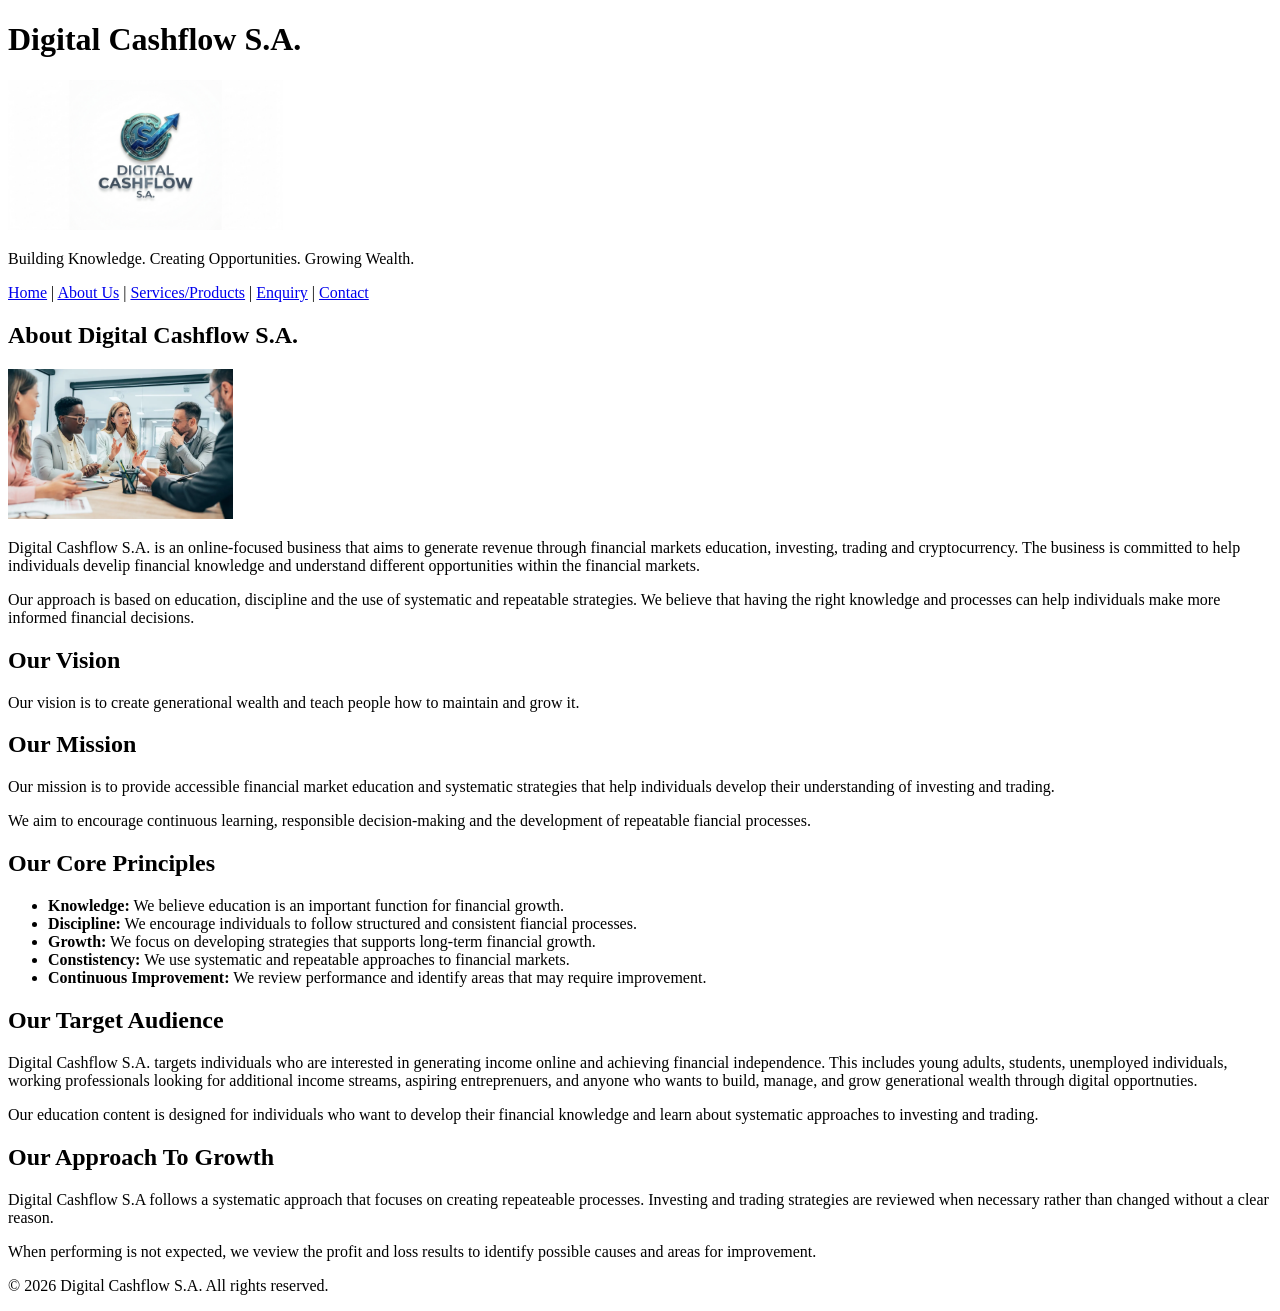
==== about.html @ e5ef346e "initial commit" ====
<!DOCTYPE html>
<html lang="en">
<head>
    <meta charset="UTF-8">
    <meta name="viewport" content="width=device-width, initial-scale=1.0">
    <title>Digital Cashflow S.A. | About Us</title>
</head>
<body>
    <header>
        <h1>Digital Cashflow S.A.</h1>
        <img src="Images/image_d9640f4e.png" alt="Digital Cashflow S.A. Logo" style="max-width: 300px;height: 150px;">
        <p>Building Knowledge. Creating Opportunities. Growing Wealth.</p>

        <nav>
            <a href="index.html">Home</a> |
            <a href="about.html">About Us</a> |
            <a href="services.html">Services/Products</a> |
            <a href="enquiry.html">Enquiry</a> |
            <a href="contact.html">Contact</a> 
        </nav>
    </header>

    <main>

        <section>
            <h2>About Digital Cashflow S.A.</h2>
            <img src="Images/0x0.webp" alt="Financial education" style="max-width:300px ;height:150px ;">
            <p>Digital Cashflow S.A. is an online-focused business that aims to generate revenue through financial markets education, investing, trading and cryptocurrency. The business is committed to help individuals develip financial knowledge and understand  different opportunities within the financial markets.</p>
            
            <p>Our approach is based on education, discipline and the use of systematic and repeatable strategies. We believe that having the right knowledge and processes can help individuals make more informed financial decisions.</p>
        </section>

        <section>
            <h2>Our Vision</h2>

            <p>Our vision is to create generational wealth and teach people how to maintain and grow it.</p>
            </section>

            <section>
                <h2>Our Mission</h2>

            <p>Our mission is to provide accessible financial market education and systematic strategies that help individuals develop their understanding of investing and trading.</p>
        
            <p>We aim to encourage continuous learning, responsible decision-making and the development of repeatable fiancial processes.</p>
        </section>

        <section>
            <h2>Our Core Principles</h2>

            <ul>
                <li><strong>Knowledge:</strong> We believe education is an important function for financial growth.</li>
                <li><strong>Discipline:</strong> We encourage individuals to follow structured and consistent fiancial processes.</li>
                <li><strong>Growth:</strong> We focus on developing strategies that supports long-term financial growth.</li>
                <li><strong>Constistency:</strong> We use systematic and repeatable approaches to financial markets.</li>
                <li><strong>Continuous Improvement:</strong> We review performance and identify areas that may require improvement.</li>
            </ul>
        </section>

        <section>
            <h2>Our Target Audience</h2>

            <p>Digital Cashflow S.A. targets individuals who are interested in generating income online and achieving financial independence. This includes young adults, students, unemployed individuals, working professionals looking for additional income streams, aspiring entreprenuers, and anyone who wants to build, manage, and grow generational wealth through digital opportnuties.</p>

            <p>Our education content is designed for individuals who want to develop their financial knowledge and learn about systematic approaches to investing and trading.</p>
        </section>

        <section>
            <h2>Our Approach To Growth</h2>

            <p>Digital Cashflow S.A follows a systematic approach that focuses on creating repeateable processes. Investing and trading strategies are reviewed when necessary rather than changed without a clear reason.</p>
        
            <p>When performing is not expected, we veview the profit and loss results to identify possible causes and areas for improvement. </p>
        </section>
    </main>

    <footer>
        <p>&copy; 2026 Digital Cashflow S.A. All rights reserved.</p>
    </footer>

    </body>
    </html>
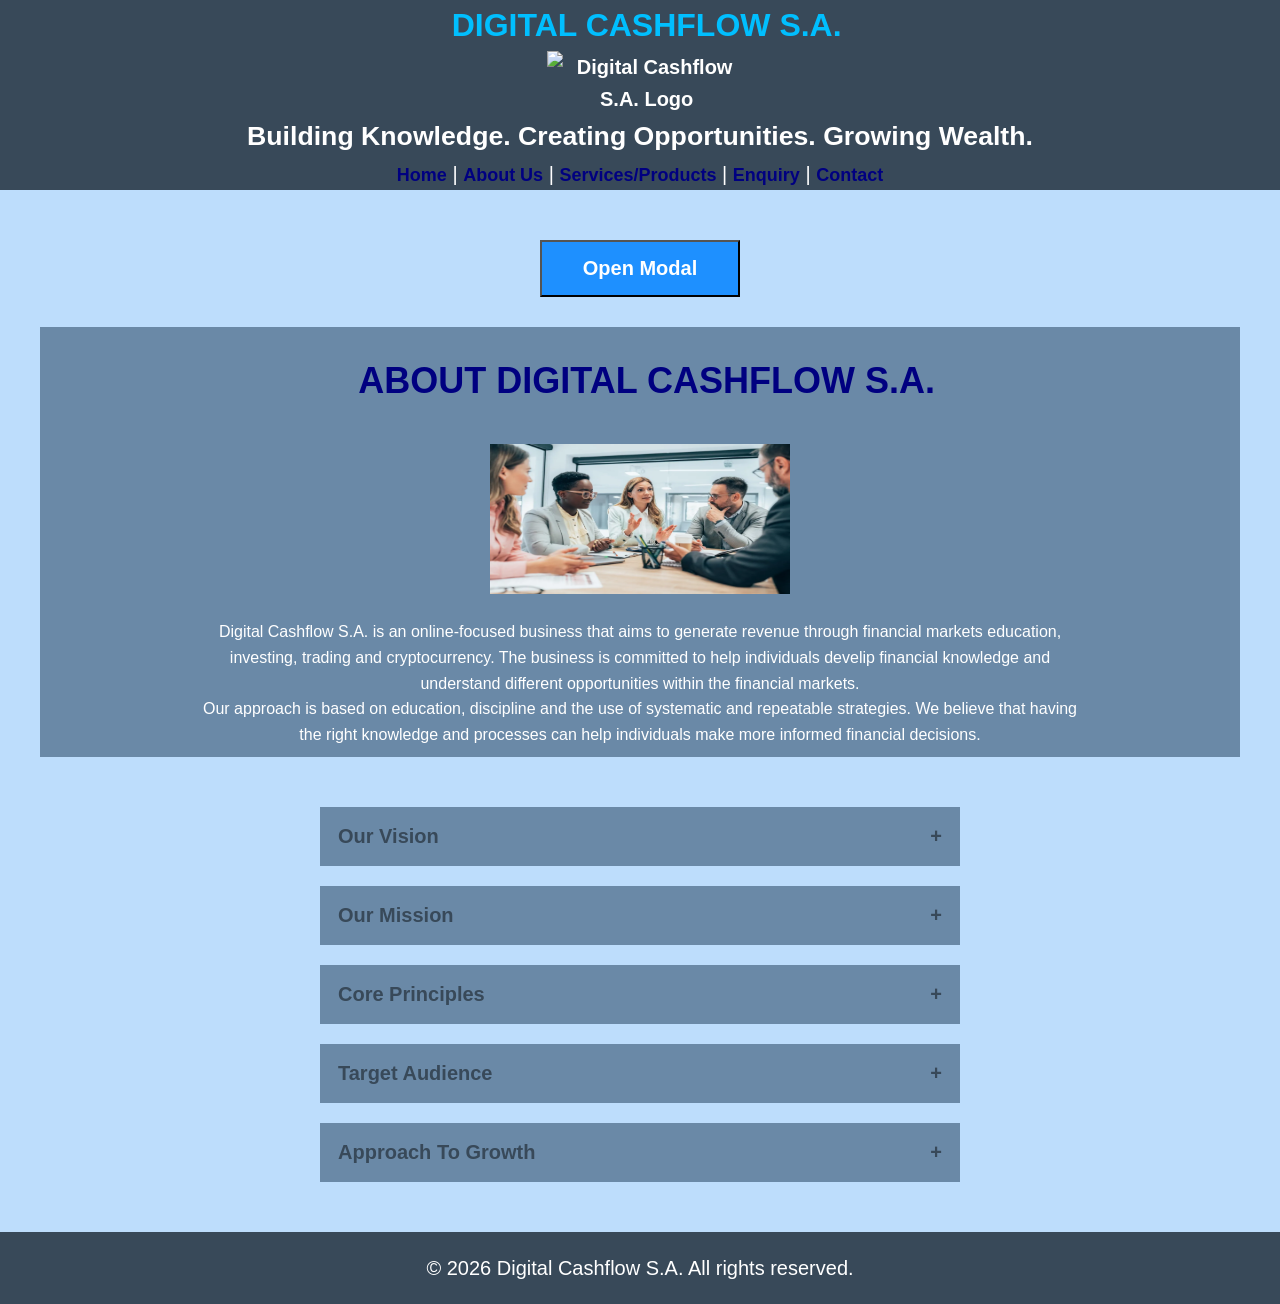
==== commit e016230d: "initial commit" ====
--- a/about.html
+++ b/about.html
@@ -3,13 +3,108 @@
 <head>
     <meta charset="UTF-8">
     <meta name="viewport" content="width=device-width, initial-scale=1.0">
-    <title>Digital Cashflow S.A. | About Us</title>
+    
+    <title>About Us | Digital Cashflow S.A.</title>
+
+    <meta name="description" content="Learn about Digital Cashflow S.A., our vision, mission and commitment to financial education, investment knowledge and wealth creation.">
+
+    <meta name="keywords" content="about Digital Cashflow, financial education, investment knowledge, wealth creation, financial growth">
+
+    <meta name="author" content="Digital Cashflow S.A.">
+
+    <link href="CSS/style.css" rel="stylesheet" type="text/css"/>
+    <script src="JS\search.js" ></script>
+
+    <style>
+body {font-family: Arial, Helvetica, sans-serif;}
+
+
+/* The Modal (background) */
+.modal {
+  display: none; /* Hidden by default */
+  position: fixed; /* Stay in place */
+  z-index: 1; /* Sit on top */
+  padding-top: 100px; /* Location of the box */
+  left: 0;
+  top: 0;
+  width: 100%; /* Full width */
+  height: 100%; /* Full height */
+  overflow: auto; /* Enable scroll if needed */
+  background-color: rgb(0,0,0); /* Fallback color */
+  background-color: rgba(0,0,0,0.4); /* Black w/ opacity */
+}
+
+/* Modal Content */
+.modal-content {
+  background-color: deepskyblue;
+  margin: auto;
+  padding: 20px;
+  border: 5px solid #888;
+  width: 50%;
+}
+
+/* The Close Button */
+.close {
+  color: navy;
+  float: right;
+  font-size: 40px;
+  font-weight: bold;
+}
+
+.close:hover,
+.close:focus {
+  color: #000;
+  text-decoration: none;
+  cursor: pointer;
+}
+
+.accordion {
+  background-color:  #6A89A7;
+  color: #384959;
+  cursor: pointer;
+  padding: 18px;
+  width: 50%;
+  border: none;
+  text-align: left;
+  outline: none;
+  font-size: 20px;
+  font-weight: bold;
+  transition: 0.4s;
+}
+
+.active, .accordion:hover {
+  background-color: skyblue; 
+}
+
+.accordion:after {
+  content: '\002B';
+  color: #384959;
+  font-weight: bold;
+  float: right;
+  margin-left: 5px;
+}
+
+.active:after {
+  content: "\2212";
+}
+
+
+.panel {
+  padding: 0 18px;
+  display: none;
+  background-color:  #BDDDFC;
+  overflow: hidden;
+  width: 755px;
+  margin: 1px auto;
+
+}
+</style>
 </head>
 <body>
     <header>
-        <h1>Digital Cashflow S.A.</h1>
-        <img src="Images/image_d9640f4e.png" alt="Digital Cashflow S.A. Logo" style="max-width: 300px;height: 150px;">
-        <p>Building Knowledge. Creating Opportunities. Growing Wealth.</p>
+        <h1 style="color: deepskyblue;"> Digital Cashflow S.A.</h1>
+        <img src="c:\Users\Student\OneDrive - ADvTECH Ltd\Ffffff\file_00000000bed481fab16d5da459ef903f.png" alt="Digital Cashflow S.A. Logo" style="max-width: 200px;height: 100px; font-weight: bold">
+        <p style="color: white; font-size: 20pt; font-weight: bold;"> Building Knowledge. Creating Opportunities. Growing Wealth.</p>
 
         <nav>
             <a href="index.html">Home</a> |
@@ -20,61 +115,123 @@
         </nav>
     </header>
 
-    <main>
-
-        <section>
-            <h2>About Digital Cashflow S.A.</h2>
+    <!-- Trigger/Open The Modal -->
+<button id="myBtn" style="display: block;
+                          margin: 30px auto;
+                          font-size: 20px;
+                          font-weight: bold;
+                          color: white;
+                          background-color: dodgerblue;
+                          padding: 15px 20px;
+                          width: 200px;"
+                          >Open Modal
+</button>
+
+<!-- The Modal -->
+<div id="myModal" class="modal">
+
+  <!-- Modal content -->
+  <div class="modal-content">
+    <span class="close">&times;</span>
+    <p>Find more about our mission, vision, core principle, target audience and growth approach on this page.</p>
+  </div>
+
+</div>
+
+<script>
+// Get the modal
+var modal = document.getElementById("myModal");
+
+// Get the button that opens the modal
+var btn = document.getElementById("myBtn");
+
+// Get the <span> element that closes the modal
+var span = document.getElementsByClassName("close")[0];
+
+// When the user clicks the button, open the modal 
+btn.onclick = function() {
+  modal.style.display = "block";
+}
+
+// When the user clicks on <span> (x), close the modal
+span.onclick = function() {
+  modal.style.display = "none";
+}
+
+// When the user clicks anywhere outside of the modal, close it
+window.onclick = function(event) {
+  if (event.target == modal) {
+    modal.style.display = "none";
+  }
+}
+</script>
+
+    <main class="about-us">
+
+        <section class="about">
+            <h2 style="color: navy; font-size: 36px; margin-top: 15px;"> About Digital Cashflow S.A.</h2>
             <img src="Images/0x0.webp" alt="Financial education" style="max-width:300px ;height:150px ;">
             <p>Digital Cashflow S.A. is an online-focused business that aims to generate revenue through financial markets education, investing, trading and cryptocurrency. The business is committed to help individuals develip financial knowledge and understand  different opportunities within the financial markets.</p>
             
             <p>Our approach is based on education, discipline and the use of systematic and repeatable strategies. We believe that having the right knowledge and processes can help individuals make more informed financial decisions.</p>
         </section>
-
-        <section>
-            <h2>Our Vision</h2>
-
-            <p>Our vision is to create generational wealth and teach people how to maintain and grow it.</p>
-            </section>
-
-            <section>
-                <h2>Our Mission</h2>
-
-            <p>Our mission is to provide accessible financial market education and systematic strategies that help individuals develop their understanding of investing and trading.</p>
-        
-            <p>We aim to encourage continuous learning, responsible decision-making and the development of repeatable fiancial processes.</p>
-        </section>
-
-        <section>
-            <h2>Our Core Principles</h2>
-
-            <ul>
-                <li><strong>Knowledge:</strong> We believe education is an important function for financial growth.</li>
-                <li><strong>Discipline:</strong> We encourage individuals to follow structured and consistent fiancial processes.</li>
-                <li><strong>Growth:</strong> We focus on developing strategies that supports long-term financial growth.</li>
-                <li><strong>Constistency:</strong> We use systematic and repeatable approaches to financial markets.</li>
-                <li><strong>Continuous Improvement:</strong> We review performance and identify areas that may require improvement.</li>
-            </ul>
-        </section>
-
-        <section>
-            <h2>Our Target Audience</h2>
-
-            <p>Digital Cashflow S.A. targets individuals who are interested in generating income online and achieving financial independence. This includes young adults, students, unemployed individuals, working professionals looking for additional income streams, aspiring entreprenuers, and anyone who wants to build, manage, and grow generational wealth through digital opportnuties.</p>
-
-            <p>Our education content is designed for individuals who want to develop their financial knowledge and learn about systematic approaches to investing and trading.</p>
-        </section>
-
-        <section>
-            <h2>Our Approach To Growth</h2>
-
-            <p>Digital Cashflow S.A follows a systematic approach that focuses on creating repeateable processes. Investing and trading strategies are reviewed when necessary rather than changed without a clear reason.</p>
-        
-            <p>When performing is not expected, we veview the profit and loss results to identify possible causes and areas for improvement. </p>
-        </section>
-    </main>
-
-    <footer>
-        <p>&copy; 2026 Digital Cashflow S.A. All rights reserved.</p>
+        </main>
+
+
+ <button class="accordion" style="display: block;margin: 20px auto; margin-bottom: 1px;">Our Vision</button>
+<div class="panel">
+  <p>Our vision is to create generational wealth and teach people how to maintain and grow it.</p>
+</div>
+
+<button class="accordion" style="display: block; margin: 20px auto;  margin-bottom: 1px;">Our Mission</button>
+<div class="panel">
+  <p>We aim to encourage continuous learning, responsible decision making and the development of repeatable financial processes.</p>
+</div>
+
+<button class="accordion" style="display: block; margin: 20px auto;  margin-bottom: 1px;">Core Principles</button>
+<div class="panel">
+
+  <ul>
+    <li>Knowledge</li>
+    <li>Discipline</li>
+    <li>Consistency</li>
+    <li>continuous Improvement</li>
+  </ul>
+</div>
+
+<button class="accordion" style="display: block; margin: 20px auto;  margin-bottom: 1px;">Target Audience</button>
+<div class="panel">
+  <p>Digital Cashflow S.A targets individuals who are interested in generating income online and achieveing financial independence.</p>
+</div>
+
+<button class="accordion" style="display: block; margin: 20px auto;  margin-bottom: 1px;">Approach To Growth</button>
+<div class="panel">
+  <p>We follow a systematic approach that focuses of creating repeatable processes</p>
+</div>
+
+
+
+<script>
+var acc = document.getElementsByClassName("accordion");
+var i;
+
+for (i = 0; i < acc.length; i++) {
+  acc[i].addEventListener("click", function() {
+    this.classList.toggle("active");
+    var panel = this.nextElementSibling;
+       if (panel.style.display === "block") {
+      panel.style.display = "none";
+    } else {
+      panel.style.display = "block";
+    }
+  });
+}
+</script>
+
+
+          
+    <footer class="footer">
+        <p style="font-size: 20px; color: white;">&copy; 2026 Digital Cashflow S.A. All rights reserved.</p>
     </footer>
 
     </body>
--- a/CSS/style.css
+++ b/CSS/style.css
@@ -0,0 +1,357 @@
+body{
+    background-color: #BDDDFC;
+    color: white;
+    font-size: 18px;
+    line-height: 1.6;
+    width: 100%;
+    font-family: Arial, Helvetica, sans-serif;
+}
+
+*{
+    padding: 0;
+    margin: 0;
+    box-sizing: border-box;
+}
+
+header{
+    background-color:#384959;
+    color:white ;
+    text-align: center;
+    font-size: 20px;
+    margin-bottom: 50px;
+
+}
+nav a{
+    font-weight: bold;
+    color: white;
+    align-items: center;
+    margin-top: 15px;
+    justify-content: center;
+}
+
+a:link{
+    font-family: Arial, Helvetica, sans-serif;
+    font-size: 18px;
+    color: navy;
+    text-decoration: none;
+}
+
+a:visited{
+    color: deepskyblue;
+}
+
+a:hover{
+    color:mintcream;
+}
+
+a:active{
+    color: lightsteelblue;
+}
+
+header img{
+    margin-left: 10pt;
+    text-align: center;
+}   
+
+h1, h2, h3, h4, h5, h6, h7, h8{
+    font-size: 32px;
+    font-weight: bold;
+    text-transform: uppercase;
+    text-align: center;
+    margin-left: 10pt;
+    color: navy;
+}
+
+main{
+    width: 100%;
+    max-width: 1200px;
+    margin: auto;
+}
+
+.welcome{
+    background-color: #6A89A7;
+    text-align:center;
+    padding: 20px 30px;
+    image-rendering: crisp-edges;  
+}
+
+.welcome p{
+    max-width: 800px;
+    margin: auto;
+    font-size: 17px;
+}
+
+.welcome img{
+    width: 450px;
+    max-width: 100%;
+    margin: auto;
+    margin-top: 25px;
+}
+
+section{
+    width: 100%;
+    padding: 60px 8%;
+}
+
+section h2, h3, h4, h5{
+    text-align: center;
+    color: navy;
+    font-size: 30px;
+    margin-bottom: 35px;
+}
+
+section p{
+    max-width: 900px;
+    font-size: 16px;
+    margin: auto;
+}
+
+section img{
+    max-width: 100%;
+    height: auto;
+    display: block;
+}
+
+
+.vision{
+    text-align: center;
+    image-rendering: crisp-edges;
+    display: flex;
+    gap: 40px;
+}
+
+.vision img{
+    width: 45%;
+}
+
+.vision-text{
+    flex: 1;
+}
+
+.offer{ 
+    background-color: #6A89A7;
+    text-align: center;
+    padding: 20px 30px;
+}
+
+.offer img{
+    margin: auto;
+    margin-bottom: 10px;
+}
+
+.offer ul{
+    text-align: left;
+    font-size: 17px;
+}
+
+
+.start{
+    background-color:#6A89A7;
+    text-align: center;
+    padding: 20px 30px;
+}
+
+.start a{
+    display: inline-block;
+    background-color: #6A89A7;
+    color: navy;
+    padding: 12px 25px;
+    text-decoration: none;
+    font-weight: bold;
+    border-radius: 5px;
+}
+
+.start a:hover{
+    color: navy;
+}
+
+.about{
+    background-color: #6A89A7;
+    text-align:center;
+    padding: 10px 50px;
+    image-rendering: crisp-edges;
+    margin: auto;
+    margin-bottom: 50px;
+    box-sizing: border-box;
+}
+
+.about img{
+    width: 450px;
+    max-width: 100%;
+    margin: auto;
+    margin-top: 25px;
+    margin-bottom: 25px;
+}
+
+.contact-info-container {
+    display: flex;
+    flex-direction: row;
+    justify-content: space-between;
+    align-items: flex-start;
+    gap: 40px;
+    width: 100%;
+}
+
+.contact-info-container section {
+    flex: 1;
+    min-width: 0;
+}
+
+@media (max-width: 768px) {
+    .contact-info-container {
+        flex-direction: column;
+    }
+}
+
+
+/* Scroll reveal animation */
+.reveal {
+    opacity: 0;
+    transform: translateY(30px);
+    transition: opacity 0.8s ease, transform 0.8s ease;
+}
+
+.reveal.active {
+    opacity: 1;
+    transform: translateY(0);
+}
+
+
+/* Contact Form Styling */
+.contact-form-section {
+    background-color: #6A89A7;
+    padding: 30px;
+    margin: 25px auto;
+    text-align: center;
+}
+
+.contact-form-section form {
+    max-width: 600px;
+    margin: 20px auto;
+    text-align: left;
+}
+
+.contact-form-section label {
+    display: block;
+    margin-top: 15px;
+    font-weight: bold;
+}
+
+.contact-form-section input,
+.contact-form-section select,
+.contact-form-section textarea {
+    width: 100%;
+    padding: 12px;
+    margin-top: 8px;
+    border: 1px solid #ccc;
+    border-radius: 5px;
+    box-sizing: border-box;
+}
+
+.contact-form-section button {
+    margin-top: 20px;
+    padding: 12px 25px;
+    background-color: navy;
+    color: white;
+    border: none;
+    border-radius: 5px;
+    cursor: pointer;
+    transition: background-color 0.3s;
+}
+
+.contact-form-section button:hover {
+    background-color: #384959;
+}
+
+#contactFeedback {
+    font-weight: bold;
+    margin-top: 15px;
+}
+
+.footer{
+    background-color: #384959;
+    color: navy;
+    text-align: center;
+    padding: 20px;
+    font-size: 14px;
+    margin-top: 50px;
+}
+
+@media only screen and (max-width: 960px) {
+
+   
+
+    #wrapper {
+
+      width: 360px;
+
+    }
+
+ 
+
+    header{
+
+        height: 375px;
+
+    }
+
+ 
+
+    header img{
+
+        left: 125px;
+
+    }
+
+ 
+
+    #topLinks{
+
+        right: 100px;
+
+        top: 150px;
+
+        width: 175px;
+
+    }
+
+ 
+
+    #topLinks li{
+
+        display: block;
+
+        padding-bottom: 10px;
+
+        padding-top: 10px;
+
+    }
+
+    #homeInfo{
+
+        padding-right: 20px;
+
+        width: 340px;
+    }
+
+    #bottomLinks ul{
+
+        padding-left: 0px;
+
+    }
+    footer p{
+
+        padding-left: 10px;
+    }
+
+    #membership #col2{
+
+        padding-left: 0px;
+
+    }
+
+    iframe {
+
+        width: 320px;
+    }
+  }
